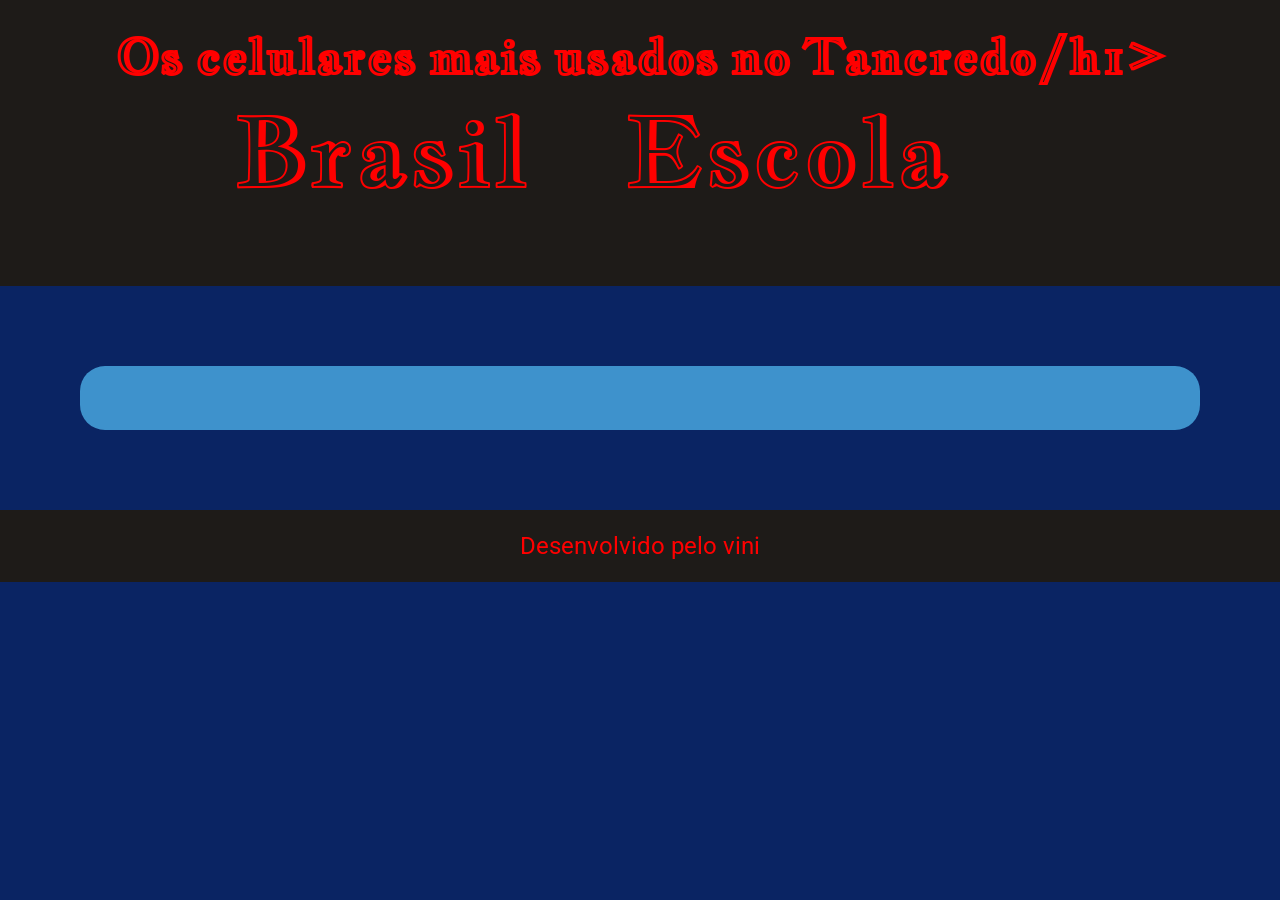
==== index.html @ 1299a720 "Add files via upload" ====
<!DOCTYPE html>
<html lang="pt_br">
<head>
    <meta charset="UTF-8">
    <meta name="viewport" content="width=device-width, initial-scale=1.0">
    <title>celulares mais usado no Tancredo</title>
    <link rel="stylesheet" href="style.css">
    <script src="https://cdn.plot.ly/plotly-2.35.2.min.js" charset="utf-8"></script>
</head>
<body>
        <header>
            <h1> Os celulares mais usados no Tancredo/h1>
        <nav>
            <a href="index.html">Brasil</a>
            <a href="escola.html">Escola</a>
        </nav>
    </header>
        <main class="secao-grafico">
            <section id="caixa-grafico" class="caixa-grafico"></section>
                <!--Aqui vamos colocar os graficos usado o js-->
        </main>
        <footer>
            <p>Desenvolvido pelo vini</p>
        </footer>
        <script type="module" src="graficos/Dados.js"></script>
        <script type="module" src="graficos/graficobarra.js"></script>
        <script type="module" src="graficos/comum.js"></script>
        <script type="module" src="graficos/graficopizza.js"></script>
</body>
</html>
---- style.css ----
@import url('https://fonts.googleapis.com/css2?family=Jacques+Francois+Shadow&family=Roboto:ital,wght@0,100;0,300;0,400;0,500;0,700;0,900;1,100;1,300;1,400;1,500;1,700;1,900&display=swap');

*{
    margin: 0;
    padding: 0;
}

:root{
    --azul-escuro: #0a2463ff;
    --verde: rgb(55, 255, 0);
--azul-claro: #3e92ccff;
--branco: #fffaffff;
--azul: rgb(0, 4, 255);
--preto: #1e1b18ff;
--vermelho: #ff0000;
--amarelo: #f6ff00;
--fonte-titulo:"Jacques Francois Shadow", serif;
--fonte-texto:"Roboto", sans-serif;
}


body{
    background-color: var(--azul-escuro);
    font-family: var(--fonte-texto);
    color: var(--vermelho);
    height: 100vh;
}
header{
    background-color: var(--preto);
    text-align: center;
}
h1 {
    font-family: var(--fonte-titulo);
    font-size: 3em;
    color: var(--vermelho);
    padding: 0.5em 0;
}

nav {
    display: flex;
    justify-content: center;
    font-weight: 400;
}

nav a {
    text-decoration: none;
    color: var(--vermelho);
    font-size: 2em;
    margin: 0 1em 0.5em 0;
}

nav a:hover {
    text-decoration: underline;
    color: var(--branco);
    transform: scale(0.9);
    transition: transform 0.2s;
}
.caixa-grafico{
    margin:5rem;
    font: 1,5rem;
    background:var(--azul-claro);
    padding: 2rem;
    border-radius: 25px;
    color: var(--branco);
    border: var(--branco);

}
.caixa-grafico__texto{
    font-size: 1.5rem;
    padding: 2em 0 2.5em 0;
}
span{
    font-family: var(--preto);
    color: var(--preto);
    font-size: 20px;
}
footer{
    display: flex;
    align-items: center;
    justify-content: center;
    background-color: var(--preto);
    color:var(--vermelho);
    width: 100%;
    height: 3em;
    margin-top: 3em;
    font-size: 1.5em;
    
}
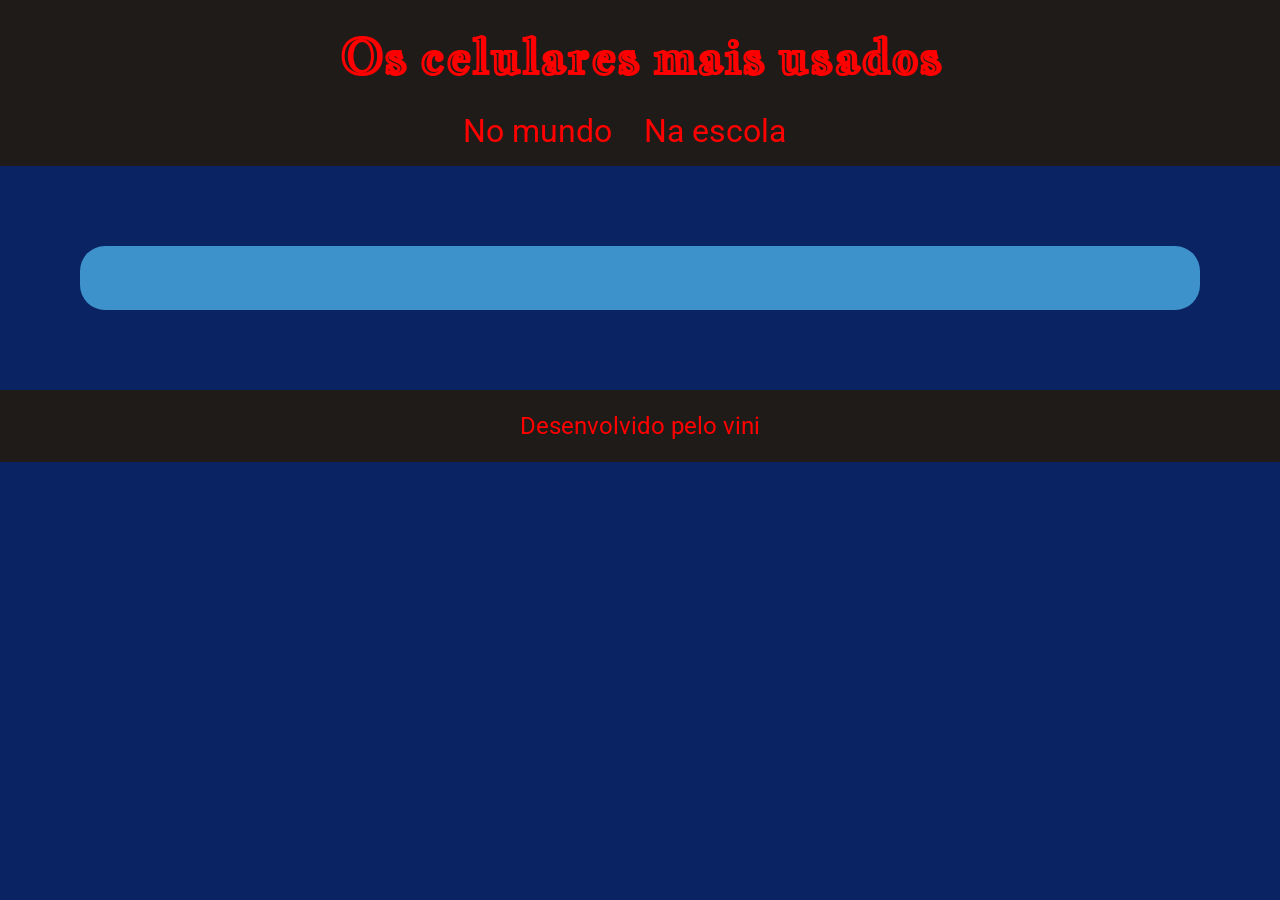
==== commit c1e50dc7: "Add files via upload" ====
--- a/index.html
+++ b/index.html
@@ -3,16 +3,16 @@
 <head>
     <meta charset="UTF-8">
     <meta name="viewport" content="width=device-width, initial-scale=1.0">
-    <title>celulares mais usado no Tancredo</title>
+    <title>celulares mais usado</title>
     <link rel="stylesheet" href="style.css">
     <script src="https://cdn.plot.ly/plotly-2.35.2.min.js" charset="utf-8"></script>
 </head>
 <body>
         <header>
-            <h1> Os celulares mais usados no Tancredo/h1>
+            <h1> Os celulares mais usados</h1>
         <nav>
-            <a href="index.html">Brasil</a>
-            <a href="escola.html">Escola</a>
+            <a href="index.html">No mundo</a>
+            <a href="escola.html">Na escola</a>
         </nav>
     </header>
         <main class="secao-grafico">
